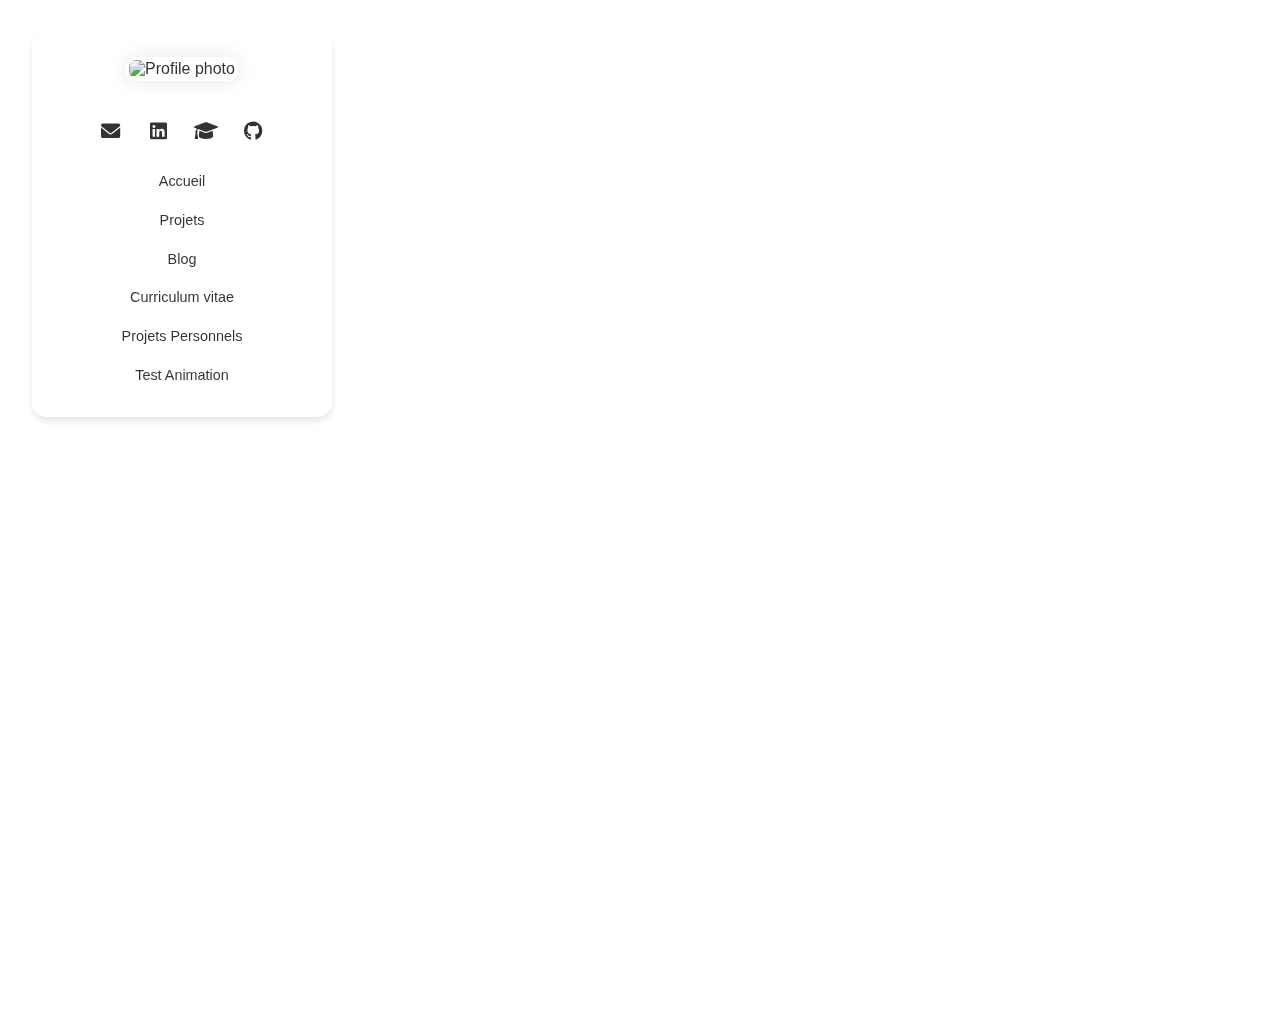
==== cv.html @ 534f725c "First commut of webpage" ====
<!DOCTYPE html>
<html lang="fr">
<head>
    <meta charset="UTF-8">
    <meta name="viewport" content="width=device-width, initial-scale=1.0">
    <title>Curriculum Vitae - Thibaud Ardoin</title>
    <script src="https://cdnjs.cloudflare.com/ajax/libs/p5.js/1.4.0/p5.js"></script>
    <link rel="stylesheet" href="https://cdnjs.cloudflare.com/ajax/libs/font-awesome/6.0.0/css/all.min.css">
    <link rel="stylesheet" href="styles.css">
    <link rel="icon" type="image/x-icon" href="images/favicon.ico">
</head>
<body>
    <div id="p5-background"></div>
    
    <main class="layout">
        <div class="main-content">
            <div class="content-container" style="min-height: 100vh; padding: 2rem;">
                <div class="projects-grid">
                    <!-- Les sections du CV seront chargées ici -->
                </div>
            </div>
        </div>
    </main>

    <script src="js/loadTemplate.js"></script>
    <script src="js/loadContent.js"></script>
    <script src="sketch.js?v=2"></script>
</body>
</html>
---- styles.css ----
* {
    margin: 0;
    padding: 0;
    box-sizing: border-box;
}

body {
    font-family: 'Arial', sans-serif;
    color: #333;
    overflow-x: hidden;
}

#p5-background {
    position: fixed;
    top: 0;
    left: 0;
    width: 100%;
    height: 100%;
    z-index: -1;
}

.container {
    max-width: 1200px;
    margin: 0 auto;
    padding: 2rem;
}

.layout {
    display: grid;
    grid-template-columns: 300px 1fr;
    gap: 2rem;
    max-width: 1400px;
    margin: 0 auto;
    padding: 2rem;
}

.profile-card {
    background: rgba(255, 255, 255, 0.2);
    backdrop-filter: blur(10px);
    -webkit-backdrop-filter: blur(10px);
    border: 1px solid rgba(255, 255, 255, 0.3);
    box-shadow: 0 4px 6px rgba(0, 0, 0, 0.1);
    padding: 1.5rem;
    border-radius: 15px;
    text-align: center;
    position: sticky;
    top: 2rem;
    height: fit-content;
}

.profile-image {
    width: 150px;
    height: 150px;
    border-radius: 10px;
    object-fit: cover;
    margin-bottom: 1rem;
    border: 3px solid #fff;
    box-shadow: 0 0 20px rgba(0,0,0,0.1);
}

.profile-card h1 {
    font-size: 1.5rem;
    margin-bottom: 0.3rem;
    color: rgba(0, 0, 0, 0.8);
}

.profile-card .bio {
    font-size: 0.9rem;
    color: rgba(0, 0, 0, 0.8);
    margin-bottom: 1rem;
    line-height: 1.3;
}

.social-links {
    margin: 0.8rem 0;
    display: flex;
    justify-content: center;
    gap: 0.8rem;
}

.main-content {
    display: flex;
    flex-direction: column;
    gap: 2rem;
}

.description {
    background: rgba(255, 255, 255, 0.2);
    backdrop-filter: blur(10px);
    -webkit-backdrop-filter: blur(10px);
    padding: 2rem;
    line-height: 1.8;
    font-size: 1.1rem;
    color: #444;
    border-radius: 15px;
    box-shadow: none;
    border: none;
}

.navigation {
    display: flex;
    justify-content: center;
    flex-wrap: wrap;
    gap: 1rem;
}

.nav-item {
    padding: 1rem 2rem;
    background: rgba(255, 255, 255, 0.2);
    backdrop-filter: blur(5px);
    -webkit-backdrop-filter: blur(5px);
    border: 1px solid rgba(255, 255, 255, 0.3);
    text-decoration: none;
    color: rgba(0, 0, 0, 0.8);
    transition: all 0.3s ease;
    position: relative;
    overflow: hidden;
}

.nav-item:hover {
    transform: translateY(-3px);
    box-shadow: 0 5px 15px rgba(0,0,0,0.2);
    background: rgba(255, 255, 255, 0.3);
}

.nav-item::after {
    content: '';
    position: absolute;
    bottom: 0;
    left: 0;
    width: 100%;
    height: 3px;
    background-color: #007bff;
    transform: scaleX(0);
    transition: transform 0.3s ease;
}

.nav-item:hover::after {
    transform: scaleX(1);
}

.social-icon {
    font-size: 1.2rem;
    color: rgba(0, 0, 0, 0.8);
    transition: all 0.3s ease;
    padding: 0.4rem;
    border-radius: 50%;
    background: rgba(255, 255, 255, 0.2);
    backdrop-filter: blur(5px);
    -webkit-backdrop-filter: blur(5px);
    border: 1px solid rgba(255, 255, 255, 0.3);
    width: 35px;
    height: 35px;
    display: flex;
    align-items: center;
    justify-content: center;
    text-decoration: none;
}

.social-icon:hover {
    transform: translateY(-3px);
    box-shadow: 0 5px 15px rgba(0, 0, 0, 0.2);
    background: rgba(255, 255, 255, 0.3);
    color: #007bff;
}

@media (max-width: 768px) {
    .layout {
        grid-template-columns: 1fr;
    }

    .profile-card {
        position: relative;
        top: 0;
    }

    .container {
        padding: 1rem;
    }
    
    .profile {
        flex-direction: column;
        align-items: center;
        padding: 1.5rem;
    }
    
    .profile-image {
        width: 150px;
        height: 150px;
    }
    
    .navigation {
        flex-direction: column;
        align-items: center;
    }
    
    .nav-item {
        width: 100%;
        text-align: center;
    }
    
    .social-links {
        justify-content: center;
    }
    
    .social-icon {
        font-size: 1.2rem;
        width: 40px;
        height: 40px;
    }

    .profile-content {
        align-items: center;
        text-align: center;
    }

    .profile-content h1,
    .bio,
    .description {
        text-align: center;
    }
}

/* Styles communs pour les pages */
.page-header {
    display: flex;
    justify-content: space-between;
    align-items: center;
    margin-bottom: 2rem;
    padding: 1rem;
    background: rgba(255, 255, 255, 0.9);
    border-radius: 10px;
}

.home-link {
    font-size: 1.5rem;
    color: #333;
    text-decoration: none;
    transition: color 0.3s ease;
}

.home-link:hover {
    color: #007bff;
}

/* Styles pour la page Projets */
.projects-grid {
    display: flex;
    flex-direction: column;
    gap: 4rem;
    max-width: 1200px;
    margin: 0 auto;
    padding: 2rem;
}

.project-card {
    background: rgba(255, 255, 255, 0.7);
    backdrop-filter: blur(10px);
    -webkit-backdrop-filter: blur(10px);
    border-radius: 15px;
    padding: 20px;
    margin: 15px;
    box-shadow: 0 4px 6px rgba(0, 0, 0, 0.1);
    transition: transform 0.3s ease;
    position: relative;
    z-index: 1;
}

.project-card:hover {
    transform: translateY(-5px);
}

.project-card img {
    width: 100%;
    border-radius: 5px;
    margin-bottom: 1rem;
}

.project-links {
    display: flex;
    gap: 1rem;
    margin-top: 1rem;
}

.project-link {
    text-decoration: none;
    color: #007bff;
    display: flex;
    align-items: center;
    gap: 0.5rem;
}

/* Styles pour la page Blog */
.blog-posts {
    max-width: 800px;
    margin: 0 auto;
}

.blog-post {
    background: rgba(255, 255, 255, 0.2);
    backdrop-filter: blur(10px);
    -webkit-backdrop-filter: blur(10px);
    border: 1px solid rgba(255, 255, 255, 0.3);
    box-shadow: 0 4px 6px rgba(0, 0, 0, 0.1);
    border-radius: 10px;
    padding: 2rem;
    margin-bottom: 2rem;
}

.post-meta {
    color: #666;
    font-size: 0.9rem;
    margin: 0.5rem 0;
}

.post-meta .tags {
    margin-left: 1rem;
}

.read-more {
    display: inline-block;
    margin-top: 1rem;
    color: #007bff;
    text-decoration: none;
}

@media (max-width: 768px) {
    .projects-grid {
        grid-template-columns: 1fr;
    }
}

/* Styles pour la page About */
.about-content {
    max-width: 800px;
    margin: 0 auto;
}

.about-section {
    background: rgba(255, 255, 255, 0.2);
    backdrop-filter: blur(10px);
    -webkit-backdrop-filter: blur(10px);
    border: 1px solid rgba(255, 255, 255, 0.3);
    box-shadow: 0 4px 6px rgba(0, 0, 0, 0.1);
    border-radius: 10px;
    padding: 2rem;
    margin-bottom: 2rem;
}

.timeline {
    position: relative;
    padding: 1rem 0;
}

.timeline-item {
    margin-bottom: 2rem;
    position: relative;
    padding-left: 2rem;
    border-left: 2px solid #007bff;
}

.timeline-date {
    font-weight: bold;
    color: #007bff;
    margin-bottom: 0.5rem;
}

.skills-grid {
    display: grid;
    grid-template-columns: repeat(auto-fit, minmax(200px, 1fr));
    gap: 2rem;
}

.skill-category ul {
    list-style: none;
    padding-left: 1rem;
}

.skill-category li {
    margin: 0.5rem 0;
    position: relative;
}

.skill-category li::before {
    content: '•';
    color: #007bff;
    position: absolute;
    left: -1rem;
}

/* Styles pour la page Contact */
.contact-content {
    max-width: 800px;
    margin: 0 auto;
    display: grid;
    grid-template-columns: 1fr 1fr;
    gap: 2rem;
}

.contact-info, .contact-form {
    background: rgba(255, 255, 255, 0.2);
    backdrop-filter: blur(10px);
    -webkit-backdrop-filter: blur(10px);
    border: 1px solid rgba(255, 255, 255, 0.3);
    box-shadow: 0 4px 6px rgba(0, 0, 0, 0.1);
    border-radius: 10px;
    padding: 2rem;
}

.contact-methods {
    margin-top: 2rem;
}

.contact-method {
    display: flex;
    align-items: center;
    gap: 1rem;
    margin: 1rem 0;
}

.contact-method i {
    color: #007bff;
}

.contact-method a {
    color: #333;
    text-decoration: none;
}

.form-group {
    margin-bottom: 1.5rem;
}

.form-group label {
    display: block;
    margin-bottom: 0.5rem;
}

.form-group input,
.form-group textarea {
    width: 100%;
    padding: 0.5rem;
    border: 1px solid #ddd;
    border-radius: 5px;
    font-family: inherit;
}

.submit-btn {
    background: #007bff;
    color: white;
    border: none;
    padding: 0.8rem 2rem;
    border-radius: 5px;
    cursor: pointer;
    transition: background 0.3s ease;
}

.submit-btn:hover {
    background: #0056b3;
}

@media (max-width: 768px) {
    .contact-content {
        grid-template-columns: 1fr;
    }
    
    .timeline-item {
        padding-left: 1rem;
    }
}

.profile-card .navigation {
    margin-top: 1rem;
    display: flex;
    flex-direction: column;
    gap: 0.3rem;
}

.profile-card .nav-item {
    padding: 0.5rem;
    border-radius: 6px;
    background: rgba(255, 255, 255, 0.2);
    backdrop-filter: blur(5px);
    -webkit-backdrop-filter: blur(5px);
    border: 1px solid rgba(255, 255, 255, 0.3);
    font-size: 0.9rem;
}

.content-container {
    background: rgba(255, 255, 255, 0.5);
    border-radius: 20px;
    padding: 30px;
    margin: 20px;
    backdrop-filter: blur(10px);
    -webkit-backdrop-filter: blur(10px);
    box-shadow: 0 8px 32px rgba(0, 0, 0, 0.1);
    position: relative;
    z-index: 1;
}

@media (max-width: 768px) {
    .layout {
        grid-template-columns: 1fr;
    }

    .profile-card {
        position: relative;
        top: 0;
    }

    .profile-card .navigation {
        flex-direction: row;
        flex-wrap: wrap;
        justify-content: center;
    }
}

.personal-projects {
    display: grid;
    gap: 2rem;
}

.personal-projects .project-card {
    background: rgba(255, 255, 255, 0.2);
    backdrop-filter: blur(10px);
    -webkit-backdrop-filter: blur(10px);
    border: 1px solid rgba(255, 255, 255, 0.3);
    box-shadow: 0 4px 6px rgba(0, 0, 0, 0.1);
    border-radius: 10px;
    overflow: hidden;
    transition: transform 0.3s ease;
    display: flex;
    gap: 2rem;
    padding: 1.5rem;
}

.personal-projects .project-card:hover {
    transform: translateY(-5px);
}

.project-image {
    flex: 0 0 300px;
}

.project-image img {
    width: 100%;
    height: 200px;
    object-fit: cover;
    border-radius: 8px;
}

.project-content {
    flex: 1;
}

.project-content h3 {
    margin-bottom: 1rem;
    color: #333;
}

.project-content p {
    color: #666;
    line-height: 1.6;
    margin-bottom: 1.5rem;
}

.project-links {
    display: flex;
    gap: 1rem;
}

.project-link {
    display: inline-flex;
    align-items: center;
    gap: 0.5rem;
    text-decoration: none;
    color: #007bff;
    font-weight: 500;
}

.project-link:hover {
    color: #0056b3;
}

@media (max-width: 900px) {
    .personal-projects .project-card {
        flex-direction: column;
    }

    .project-image {
        flex: 0 0 auto;
    }
}

.main-navigation {
    margin-top: 2rem;
    display: flex;
    justify-content: center;
    flex-wrap: wrap;
    gap: 1rem;
}

.main-navigation .nav-item {
    padding: 1rem 2rem;
}

/* Simplifier tous les conteneurs de contenu */
.content-container,
.projects-grid,
.blog-posts,
.about-section {
    background: none;
    backdrop-filter: none;
    -webkit-backdrop-filter: none;
    padding: 2rem;
    border-radius: 15px;
    border: none;
    box-shadow: none;
}

/* Enlever les doubles conteneurs */
.main-content > div {
    margin-bottom: 2rem;
}

/* Ajuster les cartes de projets et posts de blog */
.project-card,
.blog-post {
    margin-bottom: 1.5rem;
}

/* Ajuster la timeline du CV */
.timeline-item {
    background: none;
    border: none;
    box-shadow: none;
}

/* Ajuster les sections du CV */
.cv-section {
    display: grid;
    grid-template-columns: 1fr 1fr;
    gap: 3rem;
    margin: 2rem 0;
    opacity: 0;
    transform: translateX(-100px);
    transition: all 0.8s cubic-bezier(0.4, 0, 0.2, 1);
}

.cv-section:nth-child(even) {
    transform: translateX(100px);
}

.cv-section:nth-child(even) .section-content {
    grid-column: 1;
    grid-row: 1;
}

.cv-section:nth-child(even) .section-extra {
    grid-column: 2;
    grid-row: 1;
}

.cv-section.visible {
    opacity: 1;
    transform: translateX(0);
}

.section-content {
    background: rgba(255, 255, 255, 0.1);
    backdrop-filter: blur(10px);
    padding: 2rem;
    border-radius: 15px;
}

.section-extra {
    display: flex;
    align-items: center;
    justify-content: center;
    font-style: italic;
    color: #666;
}

.section-header {
    margin-bottom: 1.5rem;
}

.section-title {
    color: #2c3e50;
    font-size: 1.8rem;
    margin-bottom: 1rem;
    position: relative;
    padding-bottom: 0.5rem;
}

.section-title::after {
    content: '';
    position: absolute;
    bottom: 0;
    left: 0;
    width: 50px;
    height: 3px;
    background: #3498db;
    border-radius: 2px;
    transition: width 0.3s ease;
}

.cv-section.visible .section-title::after {
    width: 100px;
}

/* Styles pour l'éducation */
.education-item {
    margin-bottom: 2rem;
    padding: 1.5rem;
    background: rgba(255, 255, 255, 0.05);
    border-radius: 10px;
    transition: all 0.3s ease;
    opacity: 0;
    transform: translateY(20px);
}

.cv-section.visible .education-item {
    opacity: 1;
    transform: translateY(0);
    transition-delay: 0.2s;
}

.cv-section.visible .education-item:nth-child(2) {
    transition-delay: 0.4s;
}

.cv-section.visible .education-item:nth-child(3) {
    transition-delay: 0.6s;
}

.education-period {
    color: #3498db;
    font-weight: 600;
    margin-bottom: 0.5rem;
}

.education-title {
    font-size: 1.3rem;
    color: #2c3e50;
    margin-bottom: 0.5rem;
}

.education-institution {
    color: #7f8c8d;
    margin-bottom: 0.5rem;
}

.education-description {
    color: #34495e;
    line-height: 1.6;
}

/* Styles pour les compétences */
.skills-grid {
    display: grid;
    grid-template-columns: repeat(auto-fit, minmax(200px, 1fr));
    gap: 1.5rem;
    margin-top: 1rem;
}

.skill-category {
    background: rgba(255, 255, 255, 0.05);
    padding: 1.5rem;
    border-radius: 10px;
    opacity: 0;
    transform: translateY(20px);
    transition: all 0.3s ease;
}

.cv-section.visible .skill-category {
    opacity: 1;
    transform: translateY(0);
}

.cv-section.visible .skill-category:nth-child(1) {
    transition-delay: 0.2s;
}

.cv-section.visible .skill-category:nth-child(2) {
    transition-delay: 0.4s;
}

.skill-category h3 {
    color: #2c3e50;
    margin-bottom: 1rem;
    font-size: 1.2rem;
}

.skill-list {
    list-style: none;
    padding: 0;
}

.skill-item {
    color: #34495e;
    margin-bottom: 0.5rem;
    padding: 0.5rem;
    background: rgba(255, 255, 255, 0.1);
    border-radius: 5px;
    transition: transform 0.3s ease;
    opacity: 0;
    transform: translateX(-10px);
}

.cv-section.visible .skill-item {
    opacity: 1;
    transform: translateX(0);
}

.cv-section.visible .skill-item:nth-child(1) {
    transition-delay: 0.3s;
}

.cv-section.visible .skill-item:nth-child(2) {
    transition-delay: 0.4s;
}

.cv-section.visible .skill-item:nth-child(3) {
    transition-delay: 0.5s;
}

.skill-item:hover {
    transform: translateX(5px);
    background: rgba(255, 255, 255, 0.2);
}

/* Responsive design */
@media (max-width: 768px) {
    .cv-section {
        grid-template-columns: 1fr;
        gap: 2rem;
    }

    .cv-section:nth-child(even) .section-content {
        grid-column: auto;
        grid-row: auto;
    }

    .cv-section:nth-child(even) .section-extra {
        grid-column: auto;
        grid-row: auto;
    }

    .section-extra {
        padding: 1rem;
        text-align: center;
    }
}
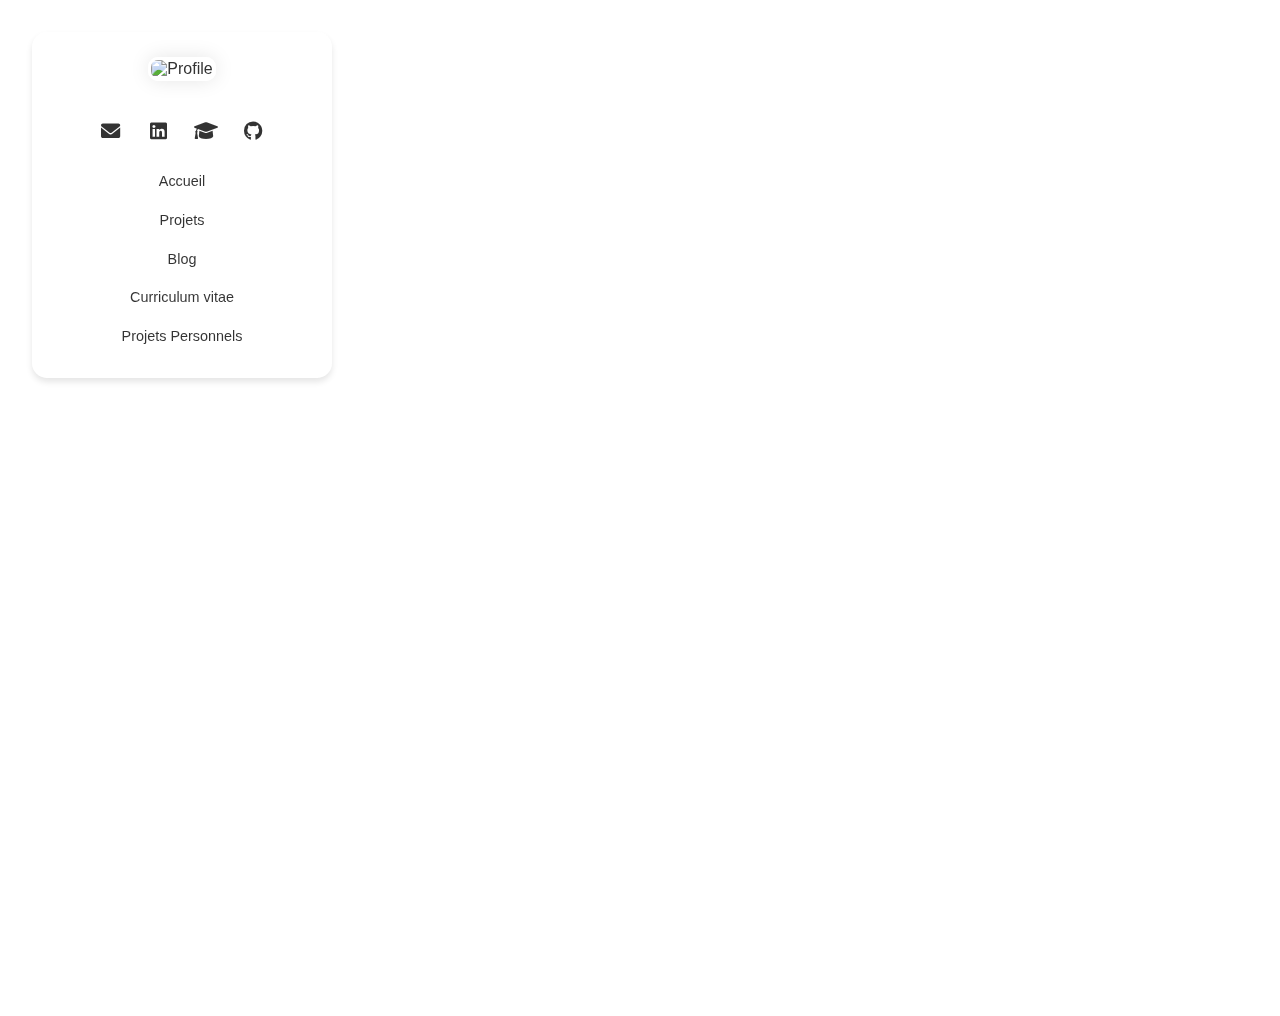
==== commit 6d51c1e7: "Add a few 3d elements in education" ====
--- a/cv.html
+++ b/cv.html
@@ -8,11 +8,51 @@
     <link rel="stylesheet" href="https://cdnjs.cloudflare.com/ajax/libs/font-awesome/6.0.0/css/all.min.css">
     <link rel="stylesheet" href="styles.css">
     <link rel="icon" type="image/x-icon" href="images/favicon.ico">
+    
+    <!-- Support pour les modules ES6 -->
+    <script async src="https://unpkg.com/es-module-shims@1.8.0/dist/es-module-shims.js"></script>
+    <script type="importmap">
+    {
+        "imports": {
+            "three": "https://unpkg.com/three@0.157.0/build/three.module.js",
+            "three/addons/": "https://unpkg.com/three@0.157.0/examples/jsm/",
+            "three/addons/loaders/GLTFLoader.js": "https://unpkg.com/three@0.157.0/examples/jsm/loaders/GLTFLoader.js",
+            "three/addons/loaders/KTX2Loader.js": "https://unpkg.com/three@0.157.0/examples/jsm/loaders/KTX2Loader.js"
+        }
+    }
+    </script>
 </head>
 <body>
     <div id="p5-background"></div>
     
     <main class="layout">
+        <aside class="profile-card">
+            <img class="profile-image" src="" alt="Profile">
+            <h1></h1>
+            <div class="bio"></div>
+            <div class="social-links">
+                <a href="" class="social-icon" target="_blank" title="Email">
+                    <i class="fas fa-envelope"></i>
+                </a>
+                <a href="" class="social-icon" target="_blank" title="LinkedIn">
+                    <i class="fab fa-linkedin"></i>
+                </a>
+                <a href="" class="social-icon" target="_blank" title="Google Scholar">
+                    <i class="fas fa-graduation-cap"></i>
+                </a>
+                <a href="" class="social-icon" target="_blank" title="GitHub">
+                    <i class="fab fa-github"></i>
+                </a>
+            </div>
+            <nav class="navigation">
+                <a href="index.html" class="nav-item">Accueil</a>
+                <a href="projects.html" class="nav-item">Projets</a>
+                <a href="blog.html" class="nav-item">Blog</a>
+                <a href="cv.html" class="nav-item">Curriculum vitae</a>
+                <a href="personal.html" class="nav-item">Projets Personnels</a>
+            </nav>
+        </aside>
+        
         <div class="main-content">
             <div class="content-container" style="min-height: 100vh; padding: 2rem;">
                 <div class="projects-grid">
@@ -22,8 +62,7 @@
         </div>
     </main>
 
-    <script src="js/loadTemplate.js"></script>
-    <script src="js/loadContent.js"></script>
+    <script type="module" src="js/loadContent.js"></script>
     <script src="sketch.js?v=2"></script>
 </body>
 </html> --- a/styles.css
+++ b/styles.css
@@ -247,10 +247,11 @@
 .projects-grid {
     display: flex;
     flex-direction: column;
-    gap: 4rem;
-    max-width: 1200px;
+    gap: 2rem;
+    width: 100%;
+    max-width: 900px;
     margin: 0 auto;
-    padding: 2rem;
+    padding: 1rem;
 }
 
 .project-card {
@@ -332,8 +333,9 @@
 
 /* Styles pour la page About */
 .about-content {
-    max-width: 800px;
-    margin: 0 auto;
+    font-size: 1.1rem;
+    line-height: 1.8;
+    color: #2c3e50;
 }
 
 .about-section {
@@ -368,7 +370,7 @@
 .skills-grid {
     display: grid;
     grid-template-columns: repeat(auto-fit, minmax(200px, 1fr));
-    gap: 2rem;
+    gap: 1.5rem;
 }
 
 .skill-category ul {
@@ -638,47 +640,25 @@
 
 /* Ajuster les sections du CV */
 .cv-section {
-    display: grid;
-    grid-template-columns: 1fr 1fr;
-    gap: 3rem;
+    display: block;
+    width: 100%;
     margin: 2rem 0;
     opacity: 0;
-    transform: translateX(-100px);
+    transform: translateY(20px);
     transition: all 0.8s cubic-bezier(0.4, 0, 0.2, 1);
-}
-
-.cv-section:nth-child(even) {
-    transform: translateX(100px);
-}
-
-.cv-section:nth-child(even) .section-content {
-    grid-column: 1;
-    grid-row: 1;
-}
-
-.cv-section:nth-child(even) .section-extra {
-    grid-column: 2;
-    grid-row: 1;
+    background: rgba(255, 255, 255, 0.1);
+    backdrop-filter: blur(10px);
+    padding: 2rem;
+    border-radius: 15px;
 }
 
 .cv-section.visible {
     opacity: 1;
-    transform: translateX(0);
+    transform: translateY(0);
 }
 
 .section-content {
-    background: rgba(255, 255, 255, 0.1);
-    backdrop-filter: blur(10px);
-    padding: 2rem;
-    border-radius: 15px;
-}
-
-.section-extra {
-    display: flex;
-    align-items: center;
-    justify-content: center;
-    font-style: italic;
-    color: #666;
+    width: 100%;
 }
 
 .section-header {
@@ -709,81 +689,115 @@
     width: 100px;
 }
 
+.section-body {
+    color: #34495e;
+    line-height: 1.6;
+}
+
+.section-extra {
+    display: none;
+}
+
 /* Styles pour l'éducation */
+.education-section {
+    display: flex;
+    flex-direction: column;
+    gap: 2rem;
+    width: 100%;
+    max-width: 900px;
+    margin: 0 auto;
+}
+
+.education-row {
+    display: grid;
+    grid-template-columns: 1fr 1fr;
+    gap: 1.5rem;
+    opacity: 1;
+    transform: none;
+    align-items: stretch;
+    margin-bottom: 2rem;
+    background: rgba(255, 255, 255, 0.1);
+    backdrop-filter: blur(10px);
+    border-radius: 15px;
+    padding: 1rem;
+}
+
 .education-item {
-    margin-bottom: 2rem;
+    position: relative;
+    display: flex;
+    flex-direction: column;
+}
+
+.education-content {
+    background: rgba(255, 255, 255, 0.1);
+    backdrop-filter: blur(10px);
     padding: 1.5rem;
+    border-radius: 10px;
+    height: 100%;
+    display: flex;
+    flex-direction: column;
+    justify-content: center;
+}
+
+.education-extra {
+    display: flex;
+    align-items: center;
+    justify-content: center;
     background: rgba(255, 255, 255, 0.05);
+    backdrop-filter: blur(5px);
+    padding: 1rem;
     border-radius: 10px;
-    transition: all 0.3s ease;
-    opacity: 0;
-    transform: translateY(20px);
-}
-
-.cv-section.visible .education-item {
-    opacity: 1;
-    transform: translateY(0);
-    transition-delay: 0.2s;
-}
-
-.cv-section.visible .education-item:nth-child(2) {
-    transition-delay: 0.4s;
-}
-
-.cv-section.visible .education-item:nth-child(3) {
-    transition-delay: 0.6s;
+    border: 1px solid rgba(255, 255, 255, 0.1);
+    height: 100%;
+    min-height: 300px;
 }
 
 .education-period {
     color: #3498db;
     font-weight: 600;
-    margin-bottom: 0.5rem;
+    margin-bottom: 0.8rem;
+    font-size: 1.1rem;
 }
 
 .education-title {
     font-size: 1.3rem;
     color: #2c3e50;
-    margin-bottom: 0.5rem;
+    margin-bottom: 0.8rem;
+    font-weight: bold;
 }
 
 .education-institution {
     color: #7f8c8d;
-    margin-bottom: 0.5rem;
+    margin-bottom: 0.8rem;
+    font-size: 1.1rem;
 }
 
 .education-description {
     color: #34495e;
     line-height: 1.6;
+    font-size: 1rem;
+}
+
+@media (max-width: 768px) {
+    .education-row {
+        grid-template-columns: 1fr;
+        gap: 1rem;
+    }
+
+    .education-content {
+        min-height: auto;
+    }
+
+    .education-extra {
+        min-height: 250px;
+    }
 }
 
 /* Styles pour les compétences */
-.skills-grid {
-    display: grid;
-    grid-template-columns: repeat(auto-fit, minmax(200px, 1fr));
-    gap: 1.5rem;
-    margin-top: 1rem;
-}
-
 .skill-category {
     background: rgba(255, 255, 255, 0.05);
     padding: 1.5rem;
     border-radius: 10px;
-    opacity: 0;
-    transform: translateY(20px);
-    transition: all 0.3s ease;
-}
-
-.cv-section.visible .skill-category {
-    opacity: 1;
-    transform: translateY(0);
-}
-
-.cv-section.visible .skill-category:nth-child(1) {
-    transition-delay: 0.2s;
-}
-
-.cv-section.visible .skill-category:nth-child(2) {
-    transition-delay: 0.4s;
 }
 
 .skill-category h3 {
@@ -804,25 +818,6 @@
     background: rgba(255, 255, 255, 0.1);
     border-radius: 5px;
     transition: transform 0.3s ease;
-    opacity: 0;
-    transform: translateX(-10px);
-}
-
-.cv-section.visible .skill-item {
-    opacity: 1;
-    transform: translateX(0);
-}
-
-.cv-section.visible .skill-item:nth-child(1) {
-    transition-delay: 0.3s;
-}
-
-.cv-section.visible .skill-item:nth-child(2) {
-    transition-delay: 0.4s;
-}
-
-.cv-section.visible .skill-item:nth-child(3) {
-    transition-delay: 0.5s;
 }
 
 .skill-item:hover {
@@ -851,4 +846,56 @@
         padding: 1rem;
         text-align: center;
     }
+
+    .education-item {
+        grid-template-columns: 1fr;
+        gap: 1rem;
+    }
+
+    .education-item:nth-child(odd) .education-content,
+    .education-item:nth-child(even) .education-content {
+        grid-column: 1;
+        text-align: left;
+        padding: 1rem;
+    }
+
+    .education-extra {
+        display: none;
+    }
+}
+
+.model-viewer-container {
+    width: 100%;
+    height: 100%;
+    min-height: 300px;
+    background: rgba(255, 255, 255, 0.05);
+    backdrop-filter: blur(10px);
+    border-radius: 10px;
+    overflow: hidden;
+    position: relative;
+    display: flex;
+    justify-content: center;
+    align-items: center;
+}
+
+.model-canvas {
+    width: 100%;
+    height: 100%;
+    display: block;
+}
+
+.loading-message, .error-message {
+    position: absolute;
+    bottom: 10px;
+    left: 10px;
+    background: rgba(0, 0, 0, 0.5);
+    color: white;
+    padding: 5px 10px;
+    border-radius: 5px;
+    font-size: 14px;
+    z-index: 10;
+}
+
+.error-message {
+    background: rgba(255, 0, 0, 0.5);
 } 